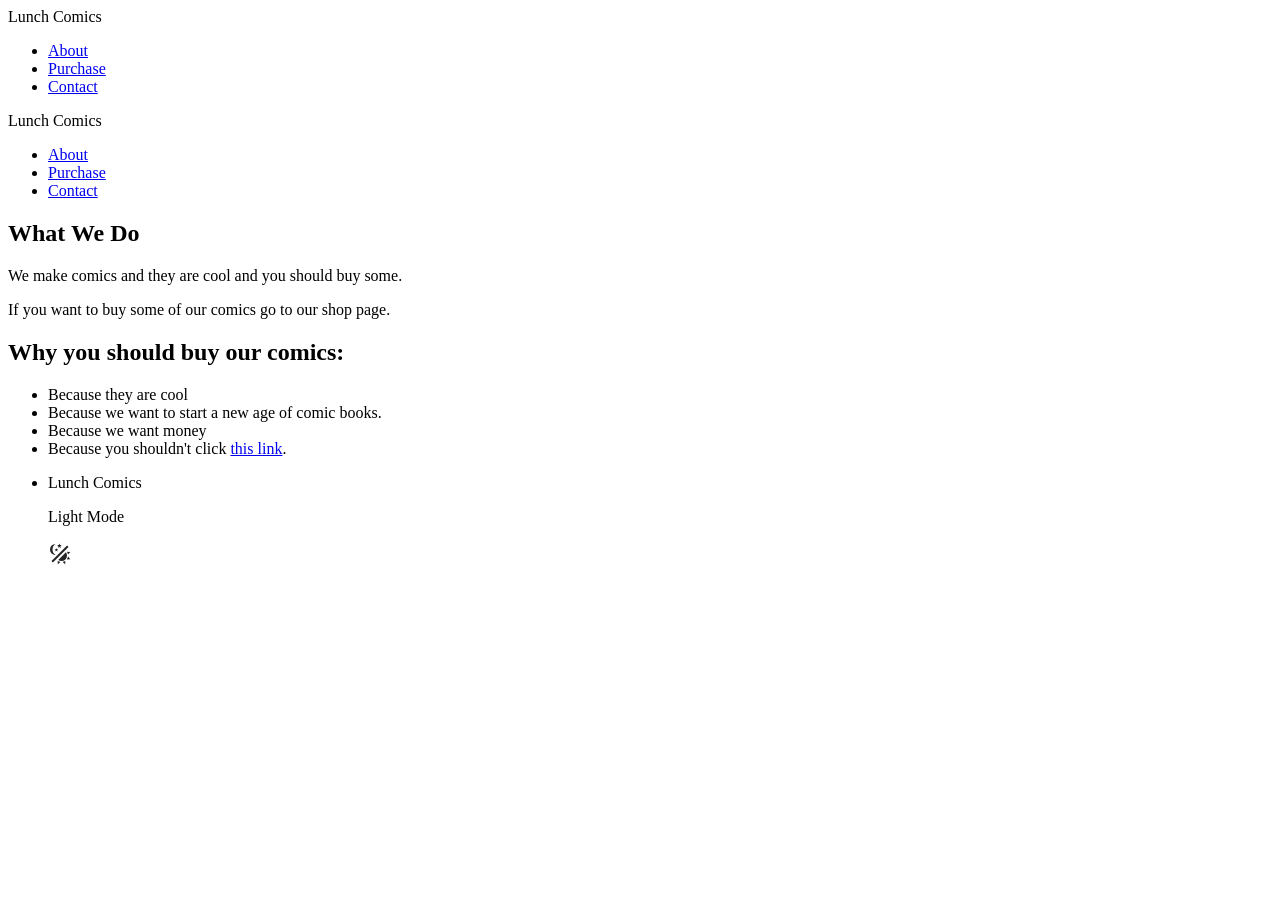
==== index.html @ 3aa71d3a "Create index.html" ====
<!DOCTYPE html>
<html>
  <head>
    <meta charset="utf-8">
    <meta name="viewport" content="width=device-width">
    <title>Lunch Comics</title>
    <link href="style.css" rel="stylesheet" type="text/css" />
    <script src="https://ajax.googleapis.com/ajax/libs/jquery/3.6.0/jquery.min.js"></script>
    <link rel="stylesheet" href="https://fonts.googleapis.com/css?family=Comfortaa|Bebas Neue|Luckiest Guy">
  </head>
  <body>

    
    <div class="parallax-cont">
      <div class="main-blur"></div>
      <div class="main-text">Lunch Comics</div>
      <nav class="nav">
        <ul>
          <li><a href='https://youtu.be/dQw4w9WgXcQ' target='_blank'>About</a></li>
          <li><a href='https://youtu.be/dQw4w9WgXcQ' target='_blank'>Purchase</a></li>
          <li><a href='https://youtu.be/dQw4w9WgXcQ' target='_blank'>Contact</a></li>
        </ul>
        <div class='menu-btn'>
            <div class='menu-1'></div>
            <div class='menu-2'></div>
            <div class='menu-3'></div>
        </div>
        <div class="nav-main-text">Lunch Comics</div>
      </nav>
      <div class='menu'>
        <ul>
          <li><a href='https://youtu.be/dQw4w9WgXcQ' target='_blank'>About</a></li>
          <li><a href='https://youtu.be/dQw4w9WgXcQ' target='_blank'>Purchase</a></li>
          <li><a href='https://youtu.be/dQw4w9WgXcQ' target='_blank'>Contact</a></li>
        </ul>
       </div>
    </div>

    <section class='main section'></section>

    <section class='about section'>
      <h2>What We Do</h2>
      <p>We make comics and they are cool and you should buy some.</p>
      <p>If you want to buy some of our comics go to our shop page.</p>
    </section>

    <section class='about2 section'>
      <h2>Why you should buy our comics:</h2>
      <ul>
        <li>Because they are cool</li>
        <li>Because we want to start a new age of comic books.</li>
        <li>Because we want money</li>
        <li>Because you shouldn't click <a href="https://youtu.be/dQw4w9WgXcQ">this link</a>.</li>
      </ul>
    </section>

    <footer>
      <ul>
        <li>Lunch Comics</li>
        <div class='brightness-mode-toggle'>
          <p>Light Mode</p>
          <svg style="width:24px;height:24px" viewBox="0 0 24 24">
            <path fill="#252525" d="M7.5,2C5.71,3.15 4.5,5.18 4.5,7.5C4.5,9.82 5.71,11.85 7.53,13C4.46,13 2,10.54 2,7.5A5.5,5.5 0 0,1 7.5,2M19.07,3.5L20.5,4.93L4.93,20.5L3.5,19.07L19.07,3.5M12.89,5.93L11.41,5L9.97,6L10.39,4.3L9,3.24L10.75,3.12L11.33,1.47L12,3.1L13.73,3.13L12.38,4.26L12.89,5.93M9.59,9.54L8.43,8.81L7.31,9.59L7.65,8.27L6.56,7.44L7.92,7.35L8.37,6.06L8.88,7.33L10.24,7.36L9.19,8.23L9.59,9.54M19,13.5A5.5,5.5 0 0,1 13.5,19C12.28,19 11.15,18.6 10.24,17.93L17.93,10.24C18.6,11.15 19,12.28 19,13.5M14.6,20.08L17.37,18.93L17.13,22.28L14.6,20.08M18.93,17.38L20.08,14.61L22.28,17.15L18.93,17.38M20.08,12.42L18.94,9.64L22.28,9.88L20.08,12.42M9.63,18.93L12.4,20.08L9.87,22.27L9.63,18.93Z" />
          </svg>
        </div>
      </ul>
    </footer>

    <script src="script.js"></script>
  </body>
</html>
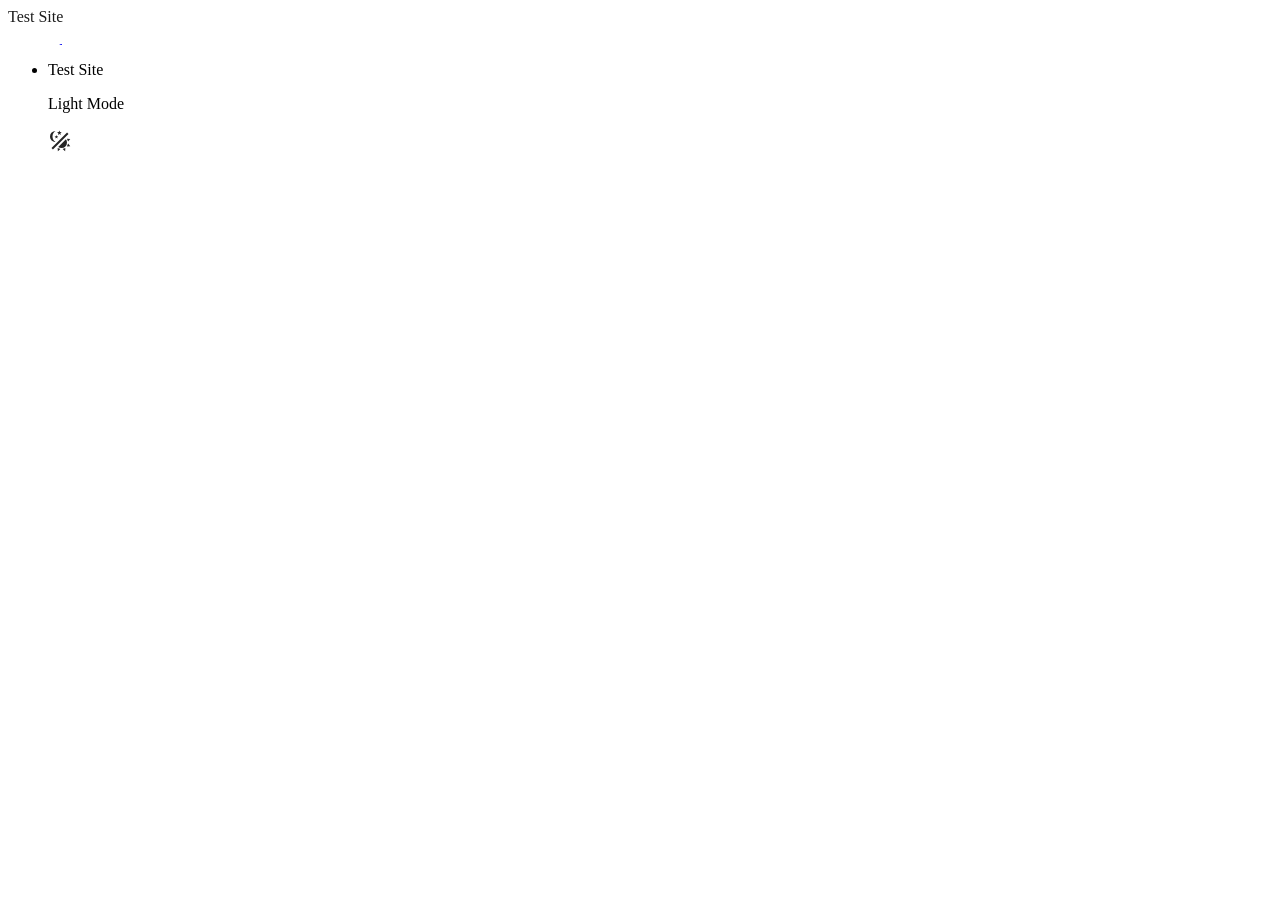
==== commit e8871250: "Update index.html" ====
--- a/index.html
+++ b/index.html
@@ -3,7 +3,7 @@
   <head>
     <meta charset="utf-8">
     <meta name="viewport" content="width=device-width">
-    <title>Lunch Comics</title>
+    <title>Blur w/ Dark Mode</title>
     <link href="style.css" rel="stylesheet" type="text/css" />
     <script src="https://ajax.googleapis.com/ajax/libs/jquery/3.6.0/jquery.min.js"></script>
     <link rel="stylesheet" href="https://fonts.googleapis.com/css?family=Comfortaa|Bebas Neue|Luckiest Guy">
@@ -13,7 +13,7 @@
     
     <div class="parallax-cont">
       <div class="main-blur"></div>
-      <div class="main-text">Lunch Comics</div>
+      <div class="main-text">Test Site</div>
       <nav class="nav">
         <ul>
           <li><a href='https://youtu.be/dQw4w9WgXcQ' target='_blank'>About</a></li>
@@ -25,7 +25,7 @@
             <div class='menu-2'></div>
             <div class='menu-3'></div>
         </div>
-        <div class="nav-main-text">Lunch Comics</div>
+        <div class="nav-main-text">Test Site</div>
       </nav>
       <div class='menu'>
         <ul>
@@ -56,7 +56,7 @@
 
     <footer>
       <ul>
-        <li>Lunch Comics</li>
+        <li>Test Site</li>
         <div class='brightness-mode-toggle'>
           <p>Light Mode</p>
           <svg style="width:24px;height:24px" viewBox="0 0 24 24">
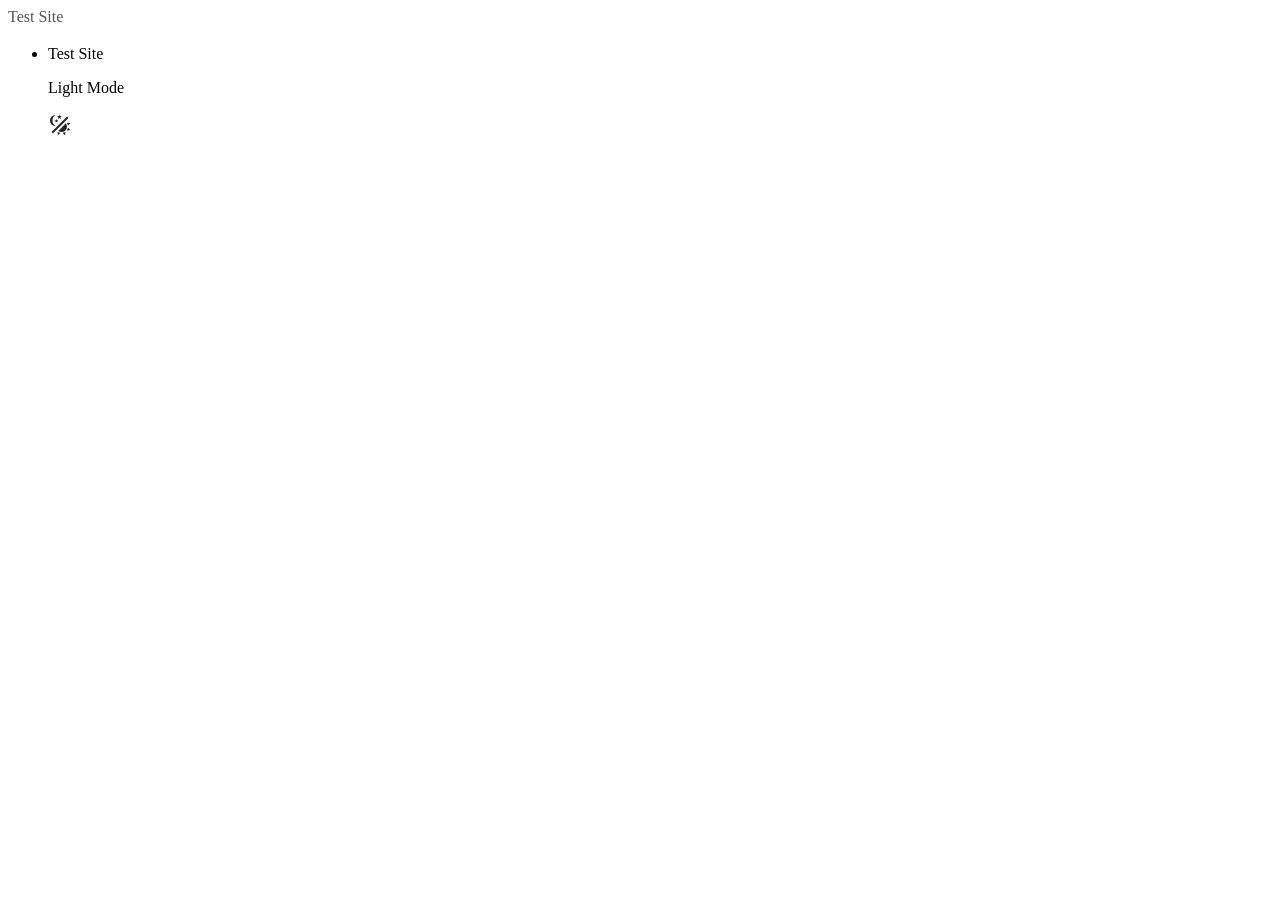
==== commit c2ec74f9: "Update index.html" ====
--- a/index.html
+++ b/index.html
@@ -40,15 +40,14 @@
 
     <section class='about section'>
       <h2>What We Do</h2>
-      <p>We make comics and they are cool and you should buy some.</p>
-      <p>If you want to buy some of our comics go to our shop page.</p>
+      <p>We don't do anything productive!</p>
+      <p>If you want to buy some of our products go to our shop page.</p>
     </section>
 
     <section class='about2 section'>
-      <h2>Why you should buy our comics:</h2>
+      <h2>Why you should buy our products:</h2>
       <ul>
         <li>Because they are cool</li>
-        <li>Because we want to start a new age of comic books.</li>
         <li>Because we want money</li>
         <li>Because you shouldn't click <a href="https://youtu.be/dQw4w9WgXcQ">this link</a>.</li>
       </ul>
